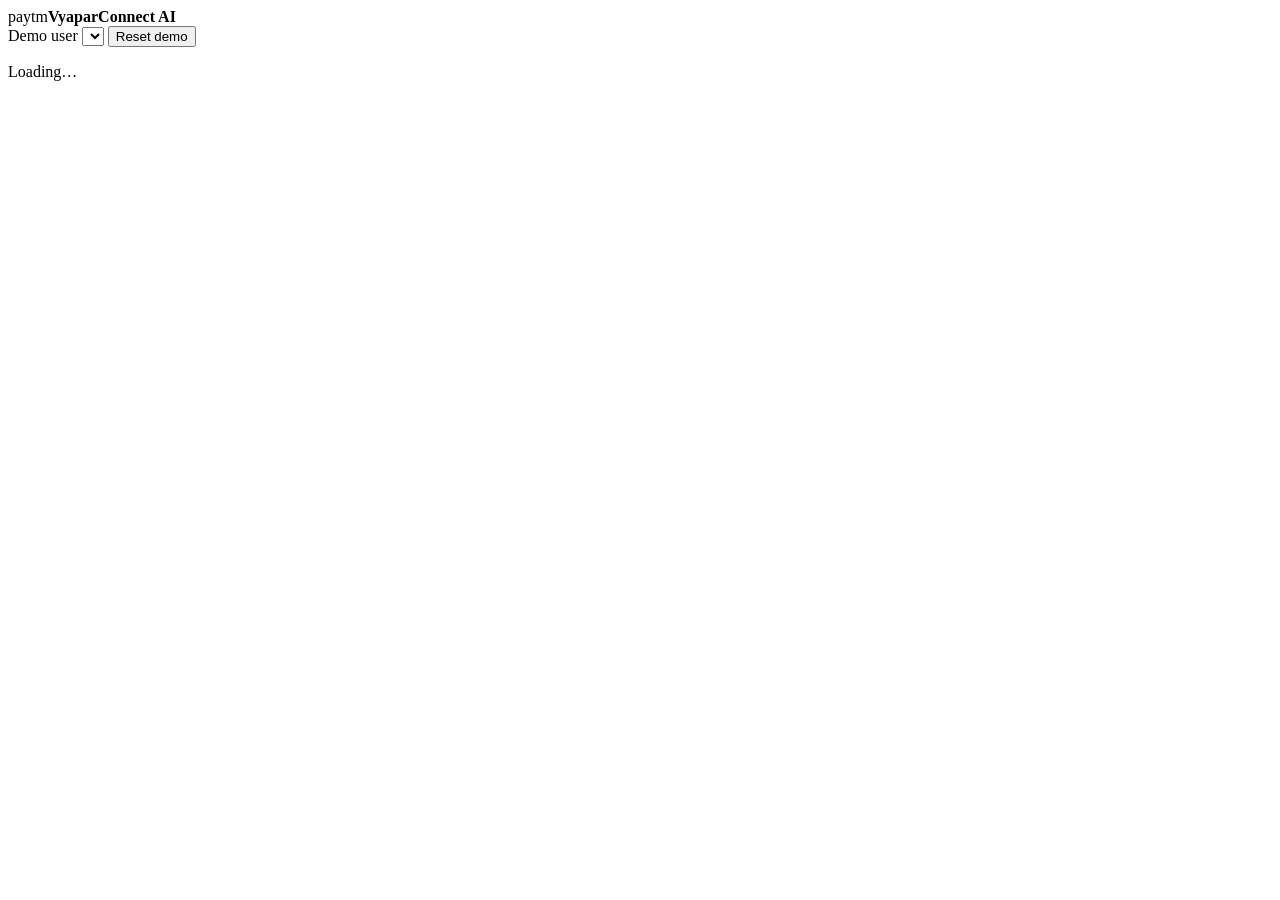
==== vyaparconnect/frontend/index.html @ 017b7f6e "Initial commit" ====
<!DOCTYPE html>
<html lang="en">
<head>
<meta charset="utf-8">
<meta name="viewport" content="width=device-width, initial-scale=1">
<title>Paytm VyaparConnect AI</title>
<link rel="stylesheet" href="/static/style.css">
</head>
<body>
<header class="top">
  <div class="brand"><span class="logo">paytm</span><b>VyaparConnect AI</b></div>
  <div class="who">
    <label for="userSel" class="sr">Demo user</label>
    <select id="userSel" aria-label="Switch demo user"></select>
    <button class="btn ghost sm" data-a="reset" title="Reset demo data">Reset demo</button>
  </div>
</header>
<nav id="tabs" class="tabs" aria-label="Main"></nav>
<main id="app" aria-live="polite"><p class="muted pad">Loading…</p></main>
<div id="modal" class="modal-bg" hidden></div>
<div id="toast" class="toast" role="status" hidden></div>
<script src="/static/app.js"></script>
</body>
</html>
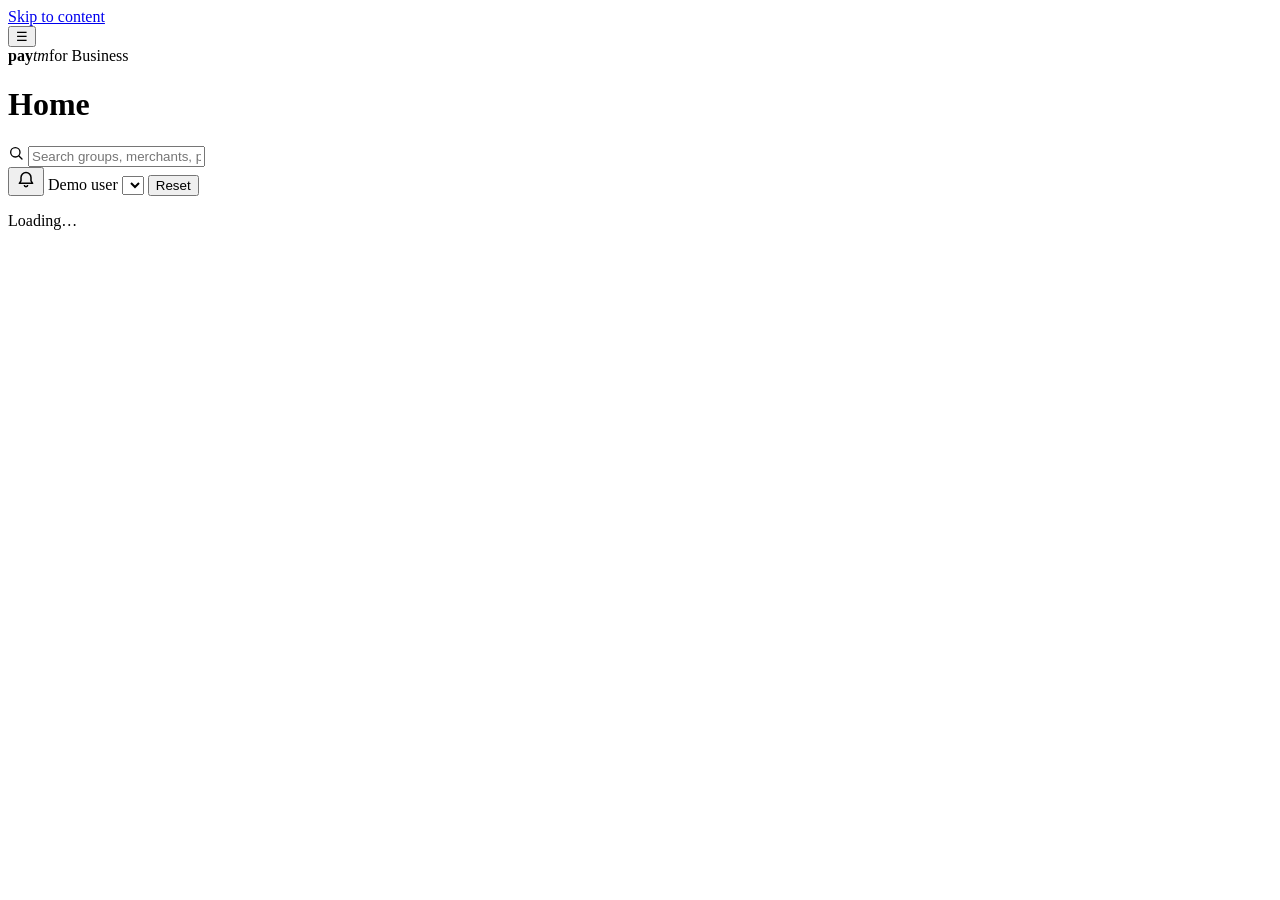
==== commit 70e838d2: "backend" ====
--- a/vyaparconnect/frontend/index.html
+++ b/vyaparconnect/frontend/index.html
@@ -3,22 +3,38 @@
 <head>
 <meta charset="utf-8">
 <meta name="viewport" content="width=device-width, initial-scale=1">
-<title>Paytm VyaparConnect AI</title>
+<title>Paytm for Business - VyaparConnect AI</title>
 <link rel="stylesheet" href="/static/style.css">
 </head>
 <body>
+<a class="skip" href="#app">Skip to content</a>
 <header class="top">
-  <div class="brand"><span class="logo">paytm</span><b>VyaparConnect AI</b></div>
+  <button class="burger" data-a="toggleNav" aria-label="Open menu" aria-controls="nav">&#9776;</button>
+  <div class="brand" aria-label="Paytm for Business"><span class="logo"><b>pay</b><i>tm</i></span><span class="for">for Business</span></div>
+  <h1 class="ttl" id="pageTitle">Home</h1>
+  <form class="gsearch" data-f="topSearch" role="search">
+    <svg width="16" height="16" viewBox="0 0 24 24" aria-hidden="true"><circle cx="11" cy="11" r="7" fill="none" stroke="currentColor" stroke-width="2"/><path d="M16.5 16.5L21 21" stroke="currentColor" stroke-width="2" stroke-linecap="round"/></svg>
+    <input name="q" placeholder="Search groups, merchants, products" aria-label="Search groups, merchants and products" autocomplete="off">
+  </form>
   <div class="who">
+    <button class="bell" data-a="gotoNotifs" aria-label="Notifications">
+      <svg width="20" height="20" viewBox="0 0 24 24" aria-hidden="true"><path d="M12 3a6 6 0 0 0-6 6v4l-2 3h16l-2-3V9a6 6 0 0 0-6-6zm-2 15a2 2 0 0 0 4 0" fill="none" stroke="currentColor" stroke-width="1.8" stroke-linejoin="round"/></svg>
+      <span id="bellN" class="dotn" hidden>0</span>
+    </button>
     <label for="userSel" class="sr">Demo user</label>
     <select id="userSel" aria-label="Switch demo user"></select>
-    <button class="btn ghost sm" data-a="reset" title="Reset demo data">Reset demo</button>
+    <button class="btn ghost sm" data-a="reset" title="Reset demo data">Reset</button>
   </div>
 </header>
-<nav id="tabs" class="tabs" aria-label="Main"></nav>
-<main id="app" aria-live="polite"><p class="muted pad">Loading…</p></main>
+<div class="shell">
+  <nav id="nav" class="nav" aria-label="Main"></nav>
+  <main id="app" aria-live="polite"><p class="muted pad">Loading…</p></main>
+</div>
 <div id="modal" class="modal-bg" hidden></div>
 <div id="toast" class="toast" role="status" hidden></div>
-<script src="/static/app.js"></script>
+<script src="/static/core.js"></script>
+<script src="/static/views_a.js"></script>
+<script src="/static/views_b.js"></script>
+<script src="/static/boot.js"></script>
 </body>
 </html>
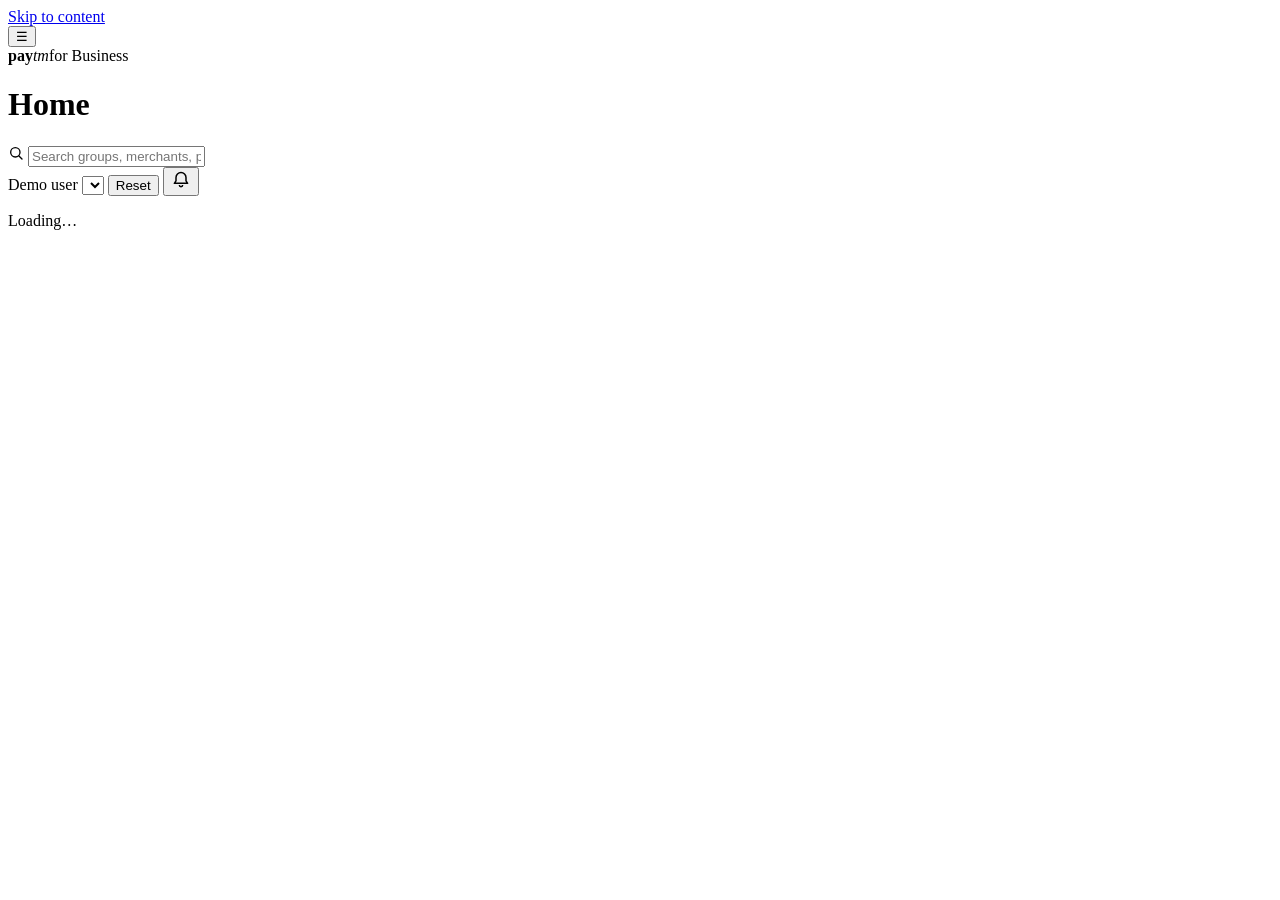
==== commit 4accb9e8: "Added few more addition" ====
--- a/vyaparconnect/frontend/index.html
+++ b/vyaparconnect/frontend/index.html
@@ -4,7 +4,8 @@
 <meta charset="utf-8">
 <meta name="viewport" content="width=device-width, initial-scale=1">
 <title>Paytm for Business - VyaparConnect AI</title>
-<link rel="stylesheet" href="/static/style.css">
+<link rel="icon" href="data:image/svg+xml,%3Csvg xmlns=%27http://www.w3.org/2000/svg%27 viewBox=%270 0 32 32%27%3E%3Crect width=%2732%27 height=%2732%27 rx=%277%27 fill=%27%2300296b%27/%3E%3Ctext x=%2716%27 y=%2722%27 font-size=%2716%27 font-family=%27Arial%27 font-weight=%27700%27 fill=%27%2300b9f5%27 text-anchor=%27middle%27%3EVC%3C/text%3E%3C/svg%3E">
+<link rel="stylesheet" href="/static/style.css?v=3">
 </head>
 <body>
 <a class="skip" href="#app">Skip to content</a>
@@ -17,13 +18,13 @@
     <input name="q" placeholder="Search groups, merchants, products" aria-label="Search groups, merchants and products" autocomplete="off">
   </form>
   <div class="who">
+    <label for="userSel" class="sr">Demo user</label>
+    <select id="userSel" aria-label="Switch demo user"></select>
+    <button class="btn ghost sm" data-a="reset" title="Reset demo data">Reset</button>
     <button class="bell" data-a="gotoNotifs" aria-label="Notifications">
       <svg width="20" height="20" viewBox="0 0 24 24" aria-hidden="true"><path d="M12 3a6 6 0 0 0-6 6v4l-2 3h16l-2-3V9a6 6 0 0 0-6-6zm-2 15a2 2 0 0 0 4 0" fill="none" stroke="currentColor" stroke-width="1.8" stroke-linejoin="round"/></svg>
       <span id="bellN" class="dotn" hidden>0</span>
     </button>
-    <label for="userSel" class="sr">Demo user</label>
-    <select id="userSel" aria-label="Switch demo user"></select>
-    <button class="btn ghost sm" data-a="reset" title="Reset demo data">Reset</button>
   </div>
 </header>
 <div class="shell">
@@ -32,9 +33,10 @@
 </div>
 <div id="modal" class="modal-bg" hidden></div>
 <div id="toast" class="toast" role="status" hidden></div>
-<script src="/static/core.js"></script>
-<script src="/static/views_a.js"></script>
-<script src="/static/views_b.js"></script>
-<script src="/static/boot.js"></script>
+<script src="/static/auth.js?v=3"></script>
+<script src="/static/core.js?v=3"></script>
+<script src="/static/views_a.js?v=3"></script>
+<script src="/static/views_b.js?v=3"></script>
+<script src="/static/boot.js?v=3"></script>
 </body>
 </html>
